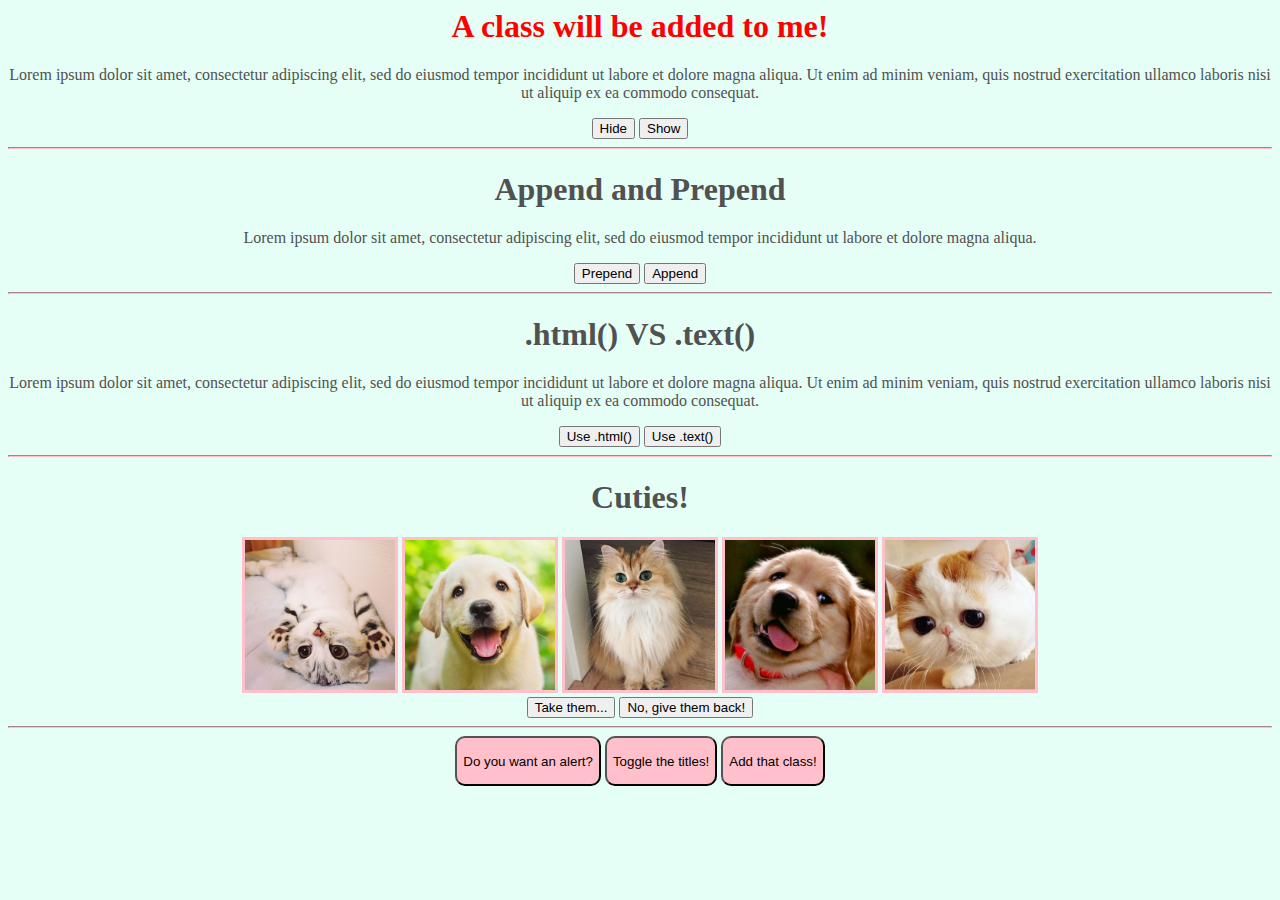
==== jQuery/jQueryFxns/index.html @ 487daeea "Javascript Assignments" ====
<html>
<head>
	<title>My jQuery Basic Assignment</title>
	<link rel="stylesheet" type="text/css" href="style.css">
	<script src="https://ajax.googleapis.com/ajax/libs/jquery/3.3.1/jquery.min.js"></script>
	<script type="text/javascript" src="script.js"></script>
</head>
<body>
	<div>
		<h1 class="red">A class will be added to me!</h1>
		<p class="slide">Lorem ipsum dolor sit amet, consectetur adipiscing elit, sed do eiusmod tempor incididunt ut labore et dolore magna aliqua. Ut enim ad minim veniam, quis nostrud exercitation ullamco laboris nisi ut aliquip ex ea commodo consequat.</p>
		<button id="up">Hide</button>
		<button id="down">Show</button>
		<hr>
		<h1>Append and Prepend</h1>
		<p class="pendtext"> Lorem ipsum dolor sit amet, consectetur adipiscing elit, sed do eiusmod tempor incididunt ut labore et dolore magna aliqua. </p>
		<button id="prepend">Prepend</button>
		<button id="append">Append</button>
		<hr>
		<div id="test">
			<h1>.html() VS .text()</h1>
			<p>Lorem ipsum dolor sit amet, consectetur adipiscing elit, sed do eiusmod tempor incididunt ut labore et dolore magna aliqua. Ut enim ad minim veniam, quis nostrud exercitation ullamco laboris nisi ut aliquip ex ea commodo consequat.</p>
		</div>
		<button id="html">Use .html()</button>
		<button id="text">Use .text()</button>
		<hr>
		<h1>Cuties!</h1>
		<div id="pets">
			<img src="img/cat0.jpeg">
			<img src="img/cat3.jpeg">
			<img src="img/cat1.jpeg">
			<img src="img/cat4.jpeg">
			<img src="img/cat2.jpeg">
		</div>
		<button id="take">Take them...</button>
		<button id="give">No, give them back!</button>
		<hr>
		<button id="alertbutton">Do you want an alert?</button>
		<button id="toggletitles">Toggle the titles!</button>
		<button id="add">Add that class!</button>
	</div>
</body>
</html>
---- jQuery/jQueryFxns/style.css ----
body {
    background-color: #e5fff6;
    color: #515151;
    text-align: center;
}
h1.red {
    color: red;
}
h1.purple {
    color: purple;
}
img {
    width: 150px;
    border: 3px solid pink;
}
button {
}
hr {
    border-color: pink;
}
#alertbutton, #toggletitles, #add{
    height: 50px;
    background-color: pink;
    border-radius: 10px;
}
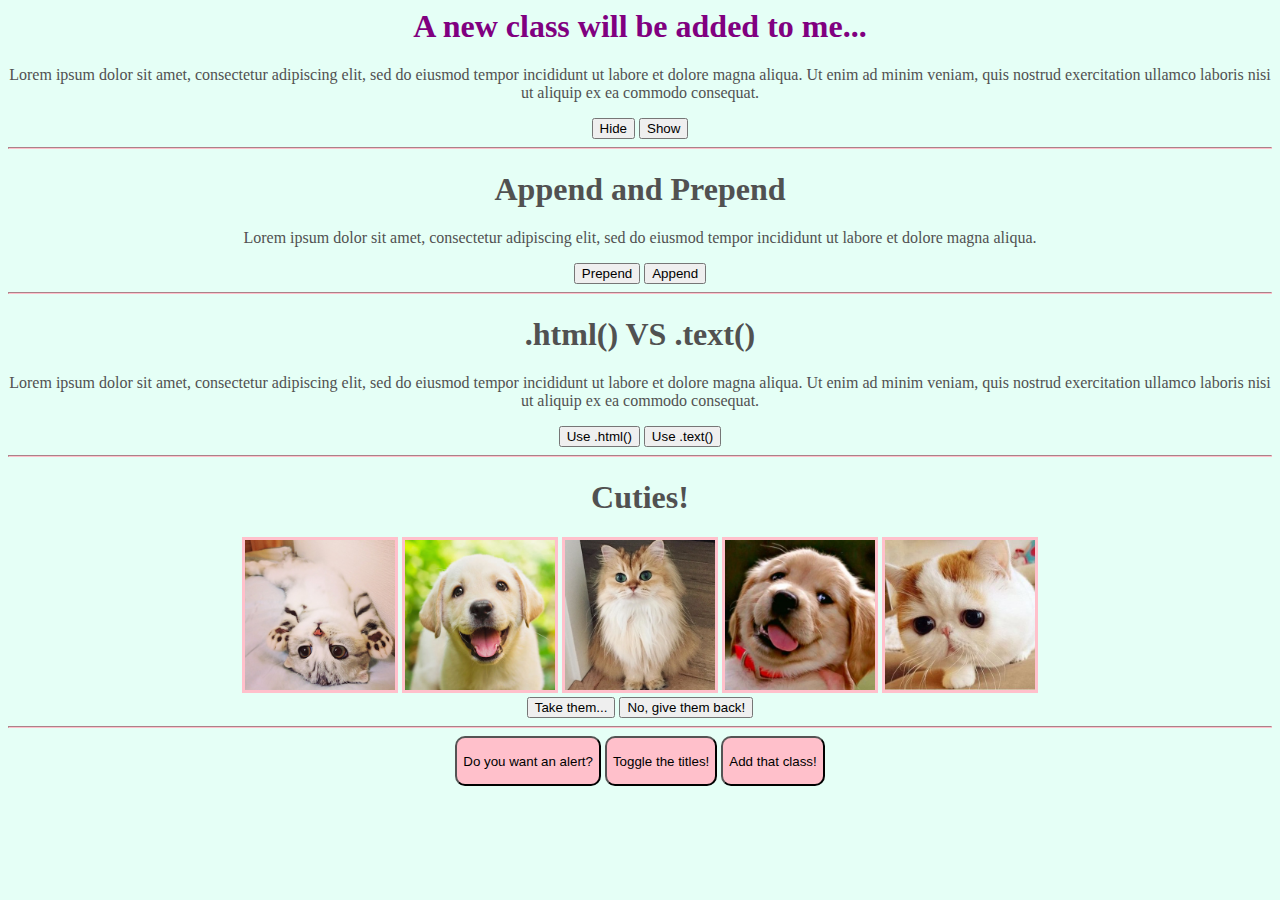
==== commit 75e4db09: "Javascript Assignments" ====
--- a/jQuery/jQueryFxns/index.html
+++ b/jQuery/jQueryFxns/index.html
@@ -1,13 +1,13 @@
 <html>
 <head>
-	<title>My jQuery Basic Assignment</title>
+	<title>My jQuery Basics Assignment</title>
 	<link rel="stylesheet" type="text/css" href="style.css">
 	<script src="https://ajax.googleapis.com/ajax/libs/jquery/3.3.1/jquery.min.js"></script>
 	<script type="text/javascript" src="script.js"></script>
 </head>
 <body>
 	<div>
-		<h1 class="red">A class will be added to me!</h1>
+		<h1 class="red">A new class will be added to me...</h1>
 		<p class="slide">Lorem ipsum dolor sit amet, consectetur adipiscing elit, sed do eiusmod tempor incididunt ut labore et dolore magna aliqua. Ut enim ad minim veniam, quis nostrud exercitation ullamco laboris nisi ut aliquip ex ea commodo consequat.</p>
 		<button id="up">Hide</button>
 		<button id="down">Show</button>
--- a/jQuery/jQueryFxns/style.css
+++ b/jQuery/jQueryFxns/style.css
@@ -3,11 +3,13 @@
     color: #515151;
     text-align: center;
 }
+
 h1.red {
-    color: red;
+    color: purple;
 }
-h1.purple {
-    color: purple;
+.purple {
+    font-style: italic;
+    font-size: 100px;
 }
 img {
     width: 150px;
